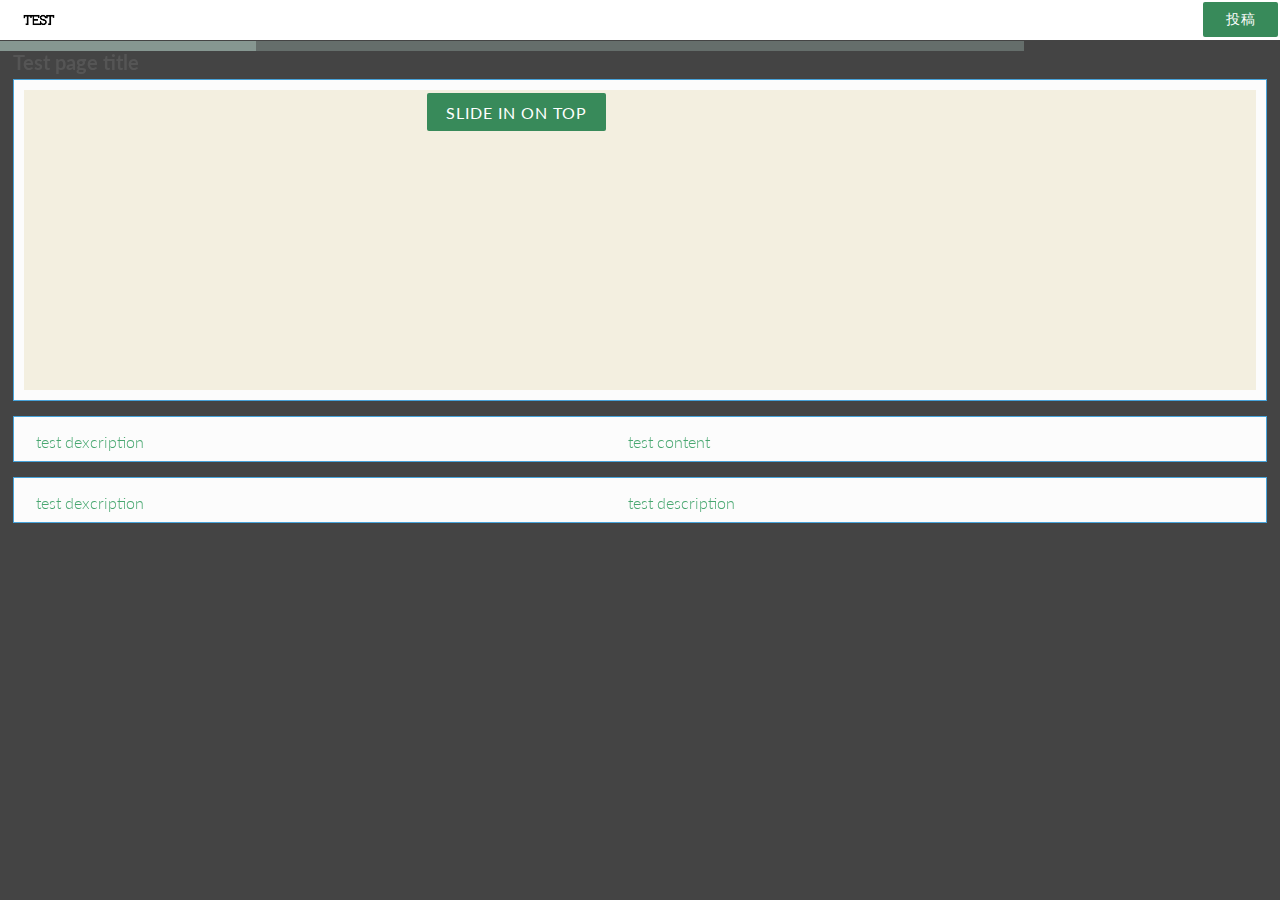
==== ipad/index.html @ 916bc571 "commit ver 4 ipad height tuning" ====
<!DOCTYPE html>
<html lang="en">
  <head>
    <meta charset="utf-8">
    <title>test</title>
    <meta name="viewport" content="width=device-width, initial-scale=1.0, minimal-ui">

    <!-- Owl Carousel Assets -->
    <link href="mainfunction/owl.carousel.css" rel="stylesheet">
    <link href="mainfunction/owl.theme.css" rel="stylesheet">
    <link href="assets/css/common.css" rel="stylesheet">
    <link rel="stylesheet" type="text/css" href="assets/css/modalBox/component.css"/>
    <link rel="stylesheet" type="text/css" href="assets/css/navigation/normalize.css" />
    <link rel="stylesheet" type="text/css" href="assets/css/navigation/demo.css" />
    <link rel="stylesheet" type="text/css" href="assets/css/navigation/icons.css" />
    <link rel="stylesheet" type="text/css" href="assets/css/navigation/component.css" />

  
  </head>
  <body>

    <div class="titleBar">
      <div id="top-nav" class="navbar navbar-fixed-top">
        <div class="navbar-inner">
          <div class="container">
            <img src="assets/img/test.jpg" width="38px" height="38px" style="position:fixed; left:20px; top:1px;">
            <button class="md-trigger" data-modal="modal-12" id="comment_submit">投稿</button>
          </div>
        </div>
      </div>
    </div>

      <div id="demo">
         
        <div class="container st-container" id="st-container">
          <!-- slide navigation -->
          <nav class="st-menu st-effect-1" id="menu-1">
            <ul>
              <li><a class="icon" href="#" style="margin-top:40px;">Data Management</a></li>
              <li><a class="icon" href="#">Location</a></li>
              <li><a class="icon" href="#">Study</a></li>
            </ul>
          </nav>
          <!-- /slide navigation --> 

          <div id="owl-demo" class="mainfunction">

            <!-- Carousel page 1 -->
            <div class="item">
              <div class="content">

                <!-- Carousel page title -->
                <div class="page_title">
                  Test page title
                </div>

                <!-- Content box 1 -->
                <div class="content_box">
                  <!-- content push wrapper -->
                  <div class="st-pusher">

                    <div class="st-content"><!-- this is the wrapper for the content -->
                      <div class="st-content-inner"><!-- extra div for emulating position:fixed of the menu -->
                        <!-- Top Navigation -->
                        <div class="main clearfix">
                          <div id="st-trigger-effects" class="column">
                            <button data-effect="st-effect-1">Slide in on top</button>
                          </div>
                        </div><!-- /main -->
                      </div><!-- /st-content-inner -->
                    </div><!-- /st-content -->
                  </div><!-- /st-pusher -->
                </div>
                <!-- /Content box 1 -->

                <!-- Content box 2 -->
                <div class="content_box">
                  <div class="col2">
                    test dexcription
                  </div>
                  <div class="col2">
                    test content
                  </div>
                  <div class="cssclear"></div>
                </div>
                <!-- /Content box 2 -->


                <!-- Content box 3 -->
                <div class="content_box">
                  <div class="col2">
                    test dexcription
                  </div>
                  <div class="col2">
                    test description
                  </div>
                  <div class="cssclear"></div>
                </div>
                <!-- /Content box 3 -->
                
                <span class="insert_content_box"></span>
              </div>
            </div>
            <!-- /Carousel page 1 -->


            <!-- Carousel page 2 -->
            <div class="item">
              <div class="content">

                <!-- Carousel page title -->
                <div class="page_title">
                  Test page title
                </div>

                <!-- Content box 1 -->
                <div class="content_box">
                  <!-- content push wrapper -->
                  <div class="st-pusher">
                    <div class="st-content"><!-- this is the wrapper for the content -->
                      <div class="st-content-inner"><!-- extra div for emulating position:fixed of the menu -->
                        <!-- Top Navigation -->
                        <div class="main clearfix">
                          <div id="st-trigger-effects" class="column">
                            <button data-effect="st-effect-1">Slide in on top</button>
                          </div>
                        </div><!-- /main -->
                      </div><!-- /st-content-inner -->
                    </div><!-- /st-content -->
                  </div><!-- /st-pusher -->
                </div>
                <!-- /Content box 1 -->

                <!-- Content box 2 -->
                <div class="content_box">
                  <div class="col2">
                    test dexcription
                  </div>
                  <div class="col2">
                    test description
                  </div>
                  <div class="cssclear"></div>
                </div>
                <!-- /Content box 2 -->


                <!-- Content box 3 -->
                <div class="content_box">
                  <div class="col2">
                    test dexcription
                  </div>
                  <div class="col2">
                    test description
                  </div>
                  <div class="cssclear"></div>
                </div>
                <!-- /Content box 3 -->


              </div>
            </div>
            <!-- /Carousel page 2 -->


            <!-- Carousel page 3 -->
            <div class="item">
              <div class="content">

                <!-- Carousel page title -->
                <div class="page_title">
                  Test page title
                </div>

                <!-- Content box 1 -->
                <div class="content_box">
                  <div class="col2">
                    test dexcription
                  </div>
                  <div class="col2">
                    test description
                  </div>
                  <div class="cssclear"></div>
                </div>
                <!-- /Content box 1 -->

                <!-- Content box 2 -->
                <div class="content_box">
                  <div class="col2">
                    test dexcription
                  </div>
                  <div class="col2">
                    test description
                  </div>
                  <div class="cssclear"></div>
                </div>
                <!-- /Content box 2 -->


                <!-- Content box 3 -->
                <div class="content_box">
                  <div class="col2">
                    test dexcription
                  </div>
                  <div class="col2">
                    test description
                  </div>
                  <div class="cssclear"></div>
                </div>
                <!-- /Content box 3 -->


              </div>
            </div>
            <!-- /Carousel page 3 -->


            <!-- Carousel page 4 -->
            <div class="item">
              <div class="content">

                <!-- Carousel page title -->
                <div class="page_title">
                  Test page title
                </div>

                <!-- Content box 1 -->
                <div class="content_box">
                  <div class="col2">
                    test dexcription
                  </div>
                  <div class="col2">
                    test description
                  </div>
                  <div class="cssclear"></div>
                </div>
                <!-- /Content box 1 -->

                <!-- Content box 2 -->
                <div class="content_box">
                  <div class="col2">
                    test dexcription
                  </div>
                  <div class="col2">
                    test description
                  </div>
                  <div class="cssclear"></div>
                </div>
                <!-- /Content box 2 -->


                <!-- Content box 3 -->
                <div class="content_box">
                  <div class="col2">
                    test dexcription
                  </div>
                  <div class="col2">
                    test description
                  </div>
                  <div class="cssclear"></div>
                </div>
                <!-- /Content box 3 -->


              </div>
            </div>
            <!-- /Carousel page 4 -->

          </div>
        </div>
    </div>

    <div class="md-modal md-effect-12" id="modal-12">
      <div class="md-content">
        <h3>modal box title</h3>
        <div>
          <h2>Title</h2>
          <input type="text" id="submit_title" name="title" placeholder="タイトルを入れてください"><br>
          <h2>Situation</h2>
          <textarea id="submit_comment_text" rows="4" cols="40" placeholder="投稿内容"></textarea><br>
          <div class="col2 div-comment-btn">
            <input type="button" class="comment-btn md-close1" value="Submit !">
          </div>
          <div class="col2">
            <input type="button" class="md-close2" value="Close !">
          </div>
          <div class="cssclear"></div>
        </div>
      </div>
    </div>
    <div class="md-overlay"></div>

    <div id="st-container" class="st-container st-container-menu">
      <nav class="st-menu st-effect-1" id="menu-1">
        <h2 class="icon icon-lab">Sidebar</h2>
        <ul>
          <li><a class="icon icon-data" href="#">Data Management</a></li>
          <li><a class="icon icon-location" href="#">Location</a></li>
          <li><a class="icon icon-study" href="#">Study</a></li>
          <li><a class="icon icon-photo" href="#">Collections</a></li>
          <li><a class="icon icon-wallet" href="#">Credits</a></li>
        </ul>
      </nav>
    </div>

    <script type="text/javascript" src="http://ajax.googleapis.com/ajax/libs/jquery/1.11.0/jquery.min.js"></script>
    <script src="mainfunction/owl.carousel.js"></script>


    <!-- Demo -->

    <style>
    #owl-demo .item img{
        display: block;
        width: 100%;
        height: auto;
    }
    </style>


    <script>
    $(document).ready(function() {
      $("#owl-demo").owlCarousel({

      navigation : false,
      slideSpeed : 300,
      paginationSpeed : 400,
      singleItem : true

      });
    });
    </script>

    <script src="assets/js/bootstrap-collapse.js"></script>
    <script src="assets/js/bootstrap-transition.js"></script>
    <script src="assets/js/bootstrap-tab.js"></script>
    <script src="assets/js/application.js"></script>
    <script src="assets/js/modalBox/modernizr.custom.js"></script>
    <script src="assets/js/modalBox/classie.js"></script>
    <script src="assets/js/modalBox/modalEffects.js"></script>
    <script src="assets/js/navigation/modernizr.custom.js"></script>
    <script src="assets/js/navigation/classie.js"></script>
    <script src="assets/js/navigation/sidebarEffects.js"></script>

    <script type="text/javascript">
      (function($){ //無名関数を即時実行（即時関数
        $(document).ready(function(){
               
        });
      })(jQuery);
    </script>

    <script type="text/javascript">
      $('#comment_submit').on('click', function(){
        //var title = $('#submit_title').val();
        //var comment_text = $('#submit_comment_text').val();
        //submit(title,article);

        //var content_box='<div class="content_box"><div class="col2">'+title+'</div><div class="col2">'+comment_text+'</div><div class="cssclear"></div></div>';
        //$('.insert_content_box:first').prepend(content_box);
      });
    </script>


    <script type="text/javascript">
      document.addEventListener('touchmove', function(e) {
        if (window.innerHeight >= document.body.scrollHeight) {
          e.preventDefault();
        }
      }, false);
    </script>

    <script type="text/javascript">
      $(".test-button").click(function(){
        var local_comment = "";
        var local_id = 0;
        var local_title = "";
        var local_article = "";
        var local_icon = "";
        var question = "";

        for (var i = 0; i < comments.length; i++) {
          local_comment = comments[i].comment;
          local_niku = comments[i].niku;
          local_kusa = comments[i].kusa;
          local_id = comments[i].id - 1;
          local_title = posts[local_id].title;
          local_article = posts[local_id].article;
          local_icon = posts[local_id].icon;

          var question = "";

          question = '';
            $('.insert_comment_ranking:first').prepend(question);
        };
        
      });
    </script>

  </body>
</html>
---- ipad/assets/css/common.css ----
.col_4LL {
    padding-left:4.0%;
    padding-right:4.0%;
    padding-top:0.5%;
    padding-bottom:0.5%;
    width:17%;
    float:left;
    word-wrap:break-all;
}
.col_4LR {
    padding-left:4.0%;
    padding-right:4.0%;
    padding-top:0.5%;
    padding-bottom:0.5%;
    width:17%;
    float:left;
    word-wrap:break-all;
}
.col_4RL {
    padding-left:4.0%;
    padding-right:4.0%;
    padding-top:0.5%;
    padding-bottom:0.5%;
    width:17%;
    float:left;
    word-wrap:break-all;
}
.col_4RR {
    padding-left:4.0%;
    padding-right:4.0%;
    padding-top:0.5%;
    padding-bottom:0.5%;
    width:17%;
    float:left;
    word-wrap:break-all;
}
.col_3L {
    width:30%;
    float:left;
    word-wrap:break-all;
}
.col_3R {
    width:65%;
    float:left;
    word-wrap:break-all;
    padding-left: 5%;
}
.col_3sL {
    width:65%;
    float:left;
    word-wrap:break-all;
}
.col_3lR {
    width:30%;
    float:left;
    word-wrap:break-all;
    padding-left: 5%;
}

div.titleBar{
	position: fixed;
	z-index: 101;
	top: 0px;
	left: 0px;
	width: 100%;
	height: 40px;
	background-color: #fff;
}

div.content{
	width: 98%;
	margin-right: auto;
	margin-left: auto;
}

div.content_box{
	padding: 10px;
	border: 1px solid #47a3da;
	margin-bottom: 15px;
	background: #fcfcfc;
}
div.col2{
	width: 48%;
	padding-top: 5px;
	padding-left: 1%;
	padding-right: 1%;
	float:left;
    word-wrap:break-all;
}

.page_title{
	font-weight: bold;
	font-size: 20px;
	color: #555;
	margin-bottom: 5px;
}



.arrow_box {
	position: relative;
	background: #fff;
	border: 3px solid #47a3da;
	padding: 2px 6px;
	border-radius: 5px;
	width: 40px;
	max-width: 40px;
	min-width: 40px;
	margin-left: 3px;
}
.arrow_box:after, .arrow_box:before {
	right: 100%;
	top: 50%;
	border: solid transparent;
	content: " ";
	height: 0;
	width: 40px;
	position: absolute;
	pointer-events: none;
}

.arrow_box:after {
	border-color: rgba(255, 255, 255, 0);
	border-right-color: #fff;
	border-width: 3px;
	margin-top: -3px;
}
.arrow_box:before {
	border-color: rgba(71, 163, 218, 0);
	border-right-color: #47a3da;
	border-width: 7px;
	margin-top: -7px;
}

/*
.owl-item{
	height: 430px;
	overflow:auto;
	-webkit-overflow-scrolling:touch;
}
*/

/* modal */
.md-trigger{
	float: right;
	width: 75px;
	height: 35px;
	margin-right: 2px;
	margin-top: 2px;
	font-size: 14px;
}
.md-content{
	text-align: center;
}

/* navigation */
.st-container-menu{
	display: none;
}

.mainfunction{
	padding-top: 50px;
}
/*css clear*/
div.cssclear{
    clear: both;
}
---- ipad/assets/css/modalBox/component.css ----
/* General styles for the modal */

/* 
Styles for the html/body for special modal where we want 3d effects
Note that we need a container wrapping all content on the page for the 
perspective effects (not including the modals and the overlay).
*/
.md-perspective,
.md-perspective body {
	height: 100%;
	overflow: hidden;
}

.md-perspective body  {
	-webkit-perspective: 600px;
	-moz-perspective: 600px;
	perspective: 600px;
}

.md-modal {
	position: fixed;
	top: 50%;
	left: 50%;
	width: 100%;
	height: auto;
	z-index: 2000;
	visibility: hidden;
	-webkit-backface-visibility: hidden;
	-moz-backface-visibility: hidden;
	backface-visibility: hidden;
	-webkit-transform: translateX(-50%) translateY(-50%);
	-moz-transform: translateX(-50%) translateY(-50%);
	-ms-transform: translateX(-50%) translateY(-50%);
	transform: translateX(-50%) translateY(-50%);
}

.md-show {
	visibility: visible;
}

.md-overlay {
	position: fixed;
	width: 100%;
	height: 100%;
	visibility: hidden;
	top: 0;
	left: 0;
	z-index: 1000;
	opacity: 0;
	background: #fff;
	-webkit-transition: all 0.3s;
	-moz-transition: all 0.3s;
	transition: all 0.3s;
}

.md-show ~ .md-overlay {
	opacity: 1;
	visibility: visible;
}

/* Content styles */
.md-content {
	color: #fff;
	background: #fff;
	position: relative;
	border-radius: 3px;
	margin: 0 auto;
}

.md-content h3 {
	margin: 0;
	padding: 0.4em;
	text-align: center;
	font-size: 1.5em;
	font-weight: 300;
	opacity: 0.8;
	background: #fff;
	border-radius: 3px 3px 0 0;
}

.md-content > div {
	padding: 5px 20px 10px;
	margin-top: -5px;
	height: 100%;
	width: 100%;
}

.md-content > div p {
	margin: 0;
	padding: 10px 0;
}

.md-content > div ul {
	margin: 0;
	padding: 0 0 30px 20px;
}

.md-content > div ul li {
	padding: 5px 0;
}

.md-content button {
	display: block;
	margin: 0 auto;
	font-size: 0.8em;
}

/* Individual modal styles with animations/transitions */

/* Effect 1: Fade in and scale up */
.md-effect-1 .md-content {
	-webkit-transform: scale(0.7);
	-moz-transform: scale(0.7);
	-ms-transform: scale(0.7);
	transform: scale(0.7);
	opacity: 0;
	-webkit-transition: all 0.3s;
	-moz-transition: all 0.3s;
	transition: all 0.3s;
}

.md-show.md-effect-1 .md-content {
	-webkit-transform: scale(1);
	-moz-transform: scale(1);
	-ms-transform: scale(1);
	transform: scale(1);
	opacity: 1;
}

/* Effect 2: Slide from the right */
.md-effect-2 .md-content {
	-webkit-transform: translateX(20%);
	-moz-transform: translateX(20%);
	-ms-transform: translateX(20%);
	transform: translateX(20%);
	opacity: 0;
	-webkit-transition: all 0.3s cubic-bezier(0.25, 0.5, 0.5, 0.9);
	-moz-transition: all 0.3s cubic-bezier(0.25, 0.5, 0.5, 0.9);
	transition: all 0.3s cubic-bezier(0.25, 0.5, 0.5, 0.9);
}

.md-show.md-effect-2 .md-content {
	-webkit-transform: translateX(0);
	-moz-transform: translateX(0);
	-ms-transform: translateX(0);
	transform: translateX(0);
	opacity: 1;
}

/* Effect 3: Slide from the bottom */
.md-effect-3 .md-content {
	-webkit-transform: translateY(20%);
	-moz-transform: translateY(20%);
	-ms-transform: translateY(20%);
	transform: translateY(20%);
	opacity: 0;
	-webkit-transition: all 0.3s;
	-moz-transition: all 0.3s;
	transition: all 0.3s;
}

.md-show.md-effect-3 .md-content {
	-webkit-transform: translateY(0);
	-moz-transform: translateY(0);
	-ms-transform: translateY(0);
	transform: translateY(0);
	opacity: 1;
}

/* Effect 4: Newspaper */
.md-effect-4 .md-content {
	-webkit-transform: scale(0) rotate(720deg);
	-moz-transform: scale(0) rotate(720deg);
	-ms-transform: scale(0) rotate(720deg);
	transform: scale(0) rotate(720deg);
	opacity: 0;
}

.md-show.md-effect-4 ~ .md-overlay,
.md-effect-4 .md-content {
	-webkit-transition: all 0.5s;
	-moz-transition: all 0.5s;
	transition: all 0.5s;
}

.md-show.md-effect-4 .md-content {
	-webkit-transform: scale(1) rotate(0deg);
	-moz-transform: scale(1) rotate(0deg);
	-ms-transform: scale(1) rotate(0deg);
	transform: scale(1) rotate(0deg);
	opacity: 1;
}

/* Effect 5: fall */
.md-effect-5.md-modal {
	-webkit-perspective: 1300px;
	-moz-perspective: 1300px;
	perspective: 1300px;
}

.md-effect-5 .md-content {
	-webkit-transform-style: preserve-3d;
	-moz-transform-style: preserve-3d;
	transform-style: preserve-3d;
	-webkit-transform: translateZ(600px) rotateX(20deg); 
	-moz-transform: translateZ(600px) rotateX(20deg); 
	-ms-transform: translateZ(600px) rotateX(20deg); 
	transform: translateZ(600px) rotateX(20deg); 
	opacity: 0;
}

.md-show.md-effect-5 .md-content {
	-webkit-transition: all 0.3s ease-in;
	-moz-transition: all 0.3s ease-in;
	transition: all 0.3s ease-in;
	-webkit-transform: translateZ(0px) rotateX(0deg);
	-moz-transform: translateZ(0px) rotateX(0deg);
	-ms-transform: translateZ(0px) rotateX(0deg);
	transform: translateZ(0px) rotateX(0deg); 
	opacity: 1;
}

/* Effect 6: side fall */
.md-effect-6.md-modal {
	-webkit-perspective: 1300px;
	-moz-perspective: 1300px;
	perspective: 1300px;
}

.md-effect-6 .md-content {
	-webkit-transform-style: preserve-3d;
	-moz-transform-style: preserve-3d;
	transform-style: preserve-3d;
	-webkit-transform: translate(30%) translateZ(600px) rotate(10deg); 
	-moz-transform: translate(30%) translateZ(600px) rotate(10deg);
	-ms-transform: translate(30%) translateZ(600px) rotate(10deg);
	transform: translate(30%) translateZ(600px) rotate(10deg); 
	opacity: 0;
}

.md-show.md-effect-6 .md-content {
	-webkit-transition: all 0.3s ease-in;
	-moz-transition: all 0.3s ease-in;
	transition: all 0.3s ease-in;
	-webkit-transform: translate(0%) translateZ(0) rotate(0deg);
	-moz-transform: translate(0%) translateZ(0) rotate(0deg);
	-ms-transform: translate(0%) translateZ(0) rotate(0deg);
	transform: translate(0%) translateZ(0) rotate(0deg);
	opacity: 1;
}

/* Effect 7:  slide and stick to top */
.md-effect-7{
	top: 0;
	-webkit-transform: translateX(-50%);
	-moz-transform: translateX(-50%);
	-ms-transform: translateX(-50%);
	transform: translateX(-50%);
}

.md-effect-7 .md-content {
	-webkit-transform: translateY(-200%);
	-moz-transform: translateY(-200%);
	-ms-transform: translateY(-200%);
	transform: translateY(-200%);
	-webkit-transition: all .3s;
	-moz-transition: all .3s;
	transition: all .3s;
	opacity: 0;
}

.md-show.md-effect-7 .md-content {
	-webkit-transform: translateY(0%);
	-moz-transform: translateY(0%);
	-ms-transform: translateY(0%);
	transform: translateY(0%);
	border-radius: 0 0 3px 3px;
	opacity: 1;
}

/* Effect 8: 3D flip horizontal */
.md-effect-8.md-modal {
	-webkit-perspective: 1300px;
	-moz-perspective: 1300px;
	perspective: 1300px;
}

.md-effect-8 .md-content {
	-webkit-transform-style: preserve-3d;
	-moz-transform-style: preserve-3d;
	transform-style: preserve-3d;
	-webkit-transform: rotateY(-70deg);
	-moz-transform: rotateY(-70deg);
	-ms-transform: rotateY(-70deg);
	transform: rotateY(-70deg);
	-webkit-transition: all 0.3s;
	-moz-transition: all 0.3s;
	transition: all 0.3s;
	opacity: 0;
}

.md-show.md-effect-8 .md-content {
	-webkit-transform: rotateY(0deg);
	-moz-transform: rotateY(0deg);
	-ms-transform: rotateY(0deg);
	transform: rotateY(0deg);
	opacity: 1;
}

/* Effect 9: 3D flip vertical */
.md-effect-9.md-modal {
	-webkit-perspective: 1300px;
	-moz-perspective: 1300px;
	perspective: 1300px;
}

.md-effect-9 .md-content {
	-webkit-transform-style: preserve-3d;
	-moz-transform-style: preserve-3d;
	transform-style: preserve-3d;
	-webkit-transform: rotateX(-70deg);
	-moz-transform: rotateX(-70deg);
	-ms-transform: rotateX(-70deg);
	transform: rotateX(-70deg);
	-webkit-transition: all 0.3s;
	-moz-transition: all 0.3s;
	transition: all 0.3s;
	opacity: 0;
}

.md-show.md-effect-9 .md-content {
	-webkit-transform: rotateX(0deg);
	-moz-transform: rotateX(0deg);
	-ms-transform: rotateX(0deg);
	transform: rotateX(0deg);
	opacity: 1;
}

/* Effect 10: 3D sign */
.md-effect-10.md-modal {
	-webkit-perspective: 1300px;
	-moz-perspective: 1300px;
	perspective: 1300px;
}

.md-effect-10 .md-content {
	-webkit-transform-style: preserve-3d;
	-moz-transform-style: preserve-3d;
	transform-style: preserve-3d;
	-webkit-transform: rotateX(-60deg);
	-moz-transform: rotateX(-60deg);
	-ms-transform: rotateX(-60deg);
	transform: rotateX(-60deg);
	-webkit-transform-origin: 50% 0;
	-moz-transform-origin: 50% 0;
	transform-origin: 50% 0;
	opacity: 0;
	-webkit-transition: all 0.3s;
	-moz-transition: all 0.3s;
	transition: all 0.3s;
}

.md-show.md-effect-10 .md-content {
	-webkit-transform: rotateX(0deg);
	-moz-transform: rotateX(0deg);
	-ms-transform: rotateX(0deg);
	transform: rotateX(0deg);
	opacity: 1;
}

/* Effect 11: Super scaled */
.md-effect-11 .md-content {
	-webkit-transform: scale(2);
	-moz-transform: scale(2);
	-ms-transform: scale(2);
	transform: scale(2);
	opacity: 0;
	-webkit-transition: all 0.3s;
	-moz-transition: all 0.3s;
	transition: all 0.3s;
}

.md-show.md-effect-11 .md-content {
	-webkit-transform: scale(1);
	-moz-transform: scale(1);
	-ms-transform: scale(1);
	transform: scale(1);
	opacity: 1;
}

/* Effect 12:  Just me */
.md-effect-12 .md-content {
	-webkit-transform: scale(0.8);
	-moz-transform: scale(0.8);
	-ms-transform: scale(0.8);
	transform: scale(0.8);
	opacity: 0;
	-webkit-transition: all 0.3s;
	-moz-transition: all 0.3s;
	transition: all 0.3s;
}

.md-show.md-effect-12 ~ .md-overlay {
	background: #fff;
} 

.md-effect-12 .md-content h3,
.md-effect-12 .md-content {
	background: transparent;
}

.md-show.md-effect-12 .md-content {
	-webkit-transform: scale(1);
	-moz-transform: scale(1);
	-ms-transform: scale(1);
	transform: scale(1);
	opacity: 1;
}

/* Effect 13: 3D slit */
.md-effect-13.md-modal {
	-webkit-perspective: 1300px;
	-moz-perspective: 1300px;
	perspective: 1300px;
}

.md-effect-13 .md-content {
	-webkit-transform-style: preserve-3d;
	-moz-transform-style: preserve-3d;
	transform-style: preserve-3d;
	-webkit-transform: translateZ(-3000px) rotateY(90deg);
	-moz-transform: translateZ(-3000px) rotateY(90deg);
	-ms-transform: translateZ(-3000px) rotateY(90deg);
	transform: translateZ(-3000px) rotateY(90deg);
	opacity: 0;
}

.md-show.md-effect-13 .md-content {
	-webkit-animation: slit .7s forwards ease-out;
	-moz-animation: slit .7s forwards ease-out;
	animation: slit .7s forwards ease-out;
}

@-webkit-keyframes slit {
	50% { -webkit-transform: translateZ(-250px) rotateY(89deg); opacity: .5; -webkit-animation-timing-function: ease-out;}
	100% { -webkit-transform: translateZ(0) rotateY(0deg); opacity: 1; }
}

@-moz-keyframes slit {
	50% { -moz-transform: translateZ(-250px) rotateY(89deg); opacity: .5; -moz-animation-timing-function: ease-out;}
	100% { -moz-transform: translateZ(0) rotateY(0deg); opacity: 1; }
}

@keyframes slit {
	50% { transform: translateZ(-250px) rotateY(89deg); opacity: 1; animation-timing-function: ease-in;}
	100% { transform: translateZ(0) rotateY(0deg); opacity: 1; }
}

/* Effect 14:  3D Rotate from bottom */
.md-effect-14.md-modal {
	-webkit-perspective: 1300px;
	-moz-perspective: 1300px;
	perspective: 1300px;
}

.md-effect-14 .md-content {
	-webkit-transform-style: preserve-3d;
	-moz-transform-style: preserve-3d;
	transform-style: preserve-3d;
	-webkit-transform: translateY(100%) rotateX(90deg);
	-moz-transform: translateY(100%) rotateX(90deg);
	-ms-transform: translateY(100%) rotateX(90deg);
	transform: translateY(100%) rotateX(90deg);
	-webkit-transform-origin: 0 100%;
	-moz-transform-origin: 0 100%;
	transform-origin: 0 100%;
	opacity: 0;
	-webkit-transition: all 0.3s ease-out;
	-moz-transition: all 0.3s ease-out;
	transition: all 0.3s ease-out;
}

.md-show.md-effect-14 .md-content {
	-webkit-transform: translateY(0%) rotateX(0deg);
	-moz-transform: translateY(0%) rotateX(0deg);
	-ms-transform: translateY(0%) rotateX(0deg);
	transform: translateY(0%) rotateX(0deg);
	opacity: 1;
}

/* Effect 15:  3D Rotate in from left */
.md-effect-15.md-modal {
	-webkit-perspective: 1300px;
	-moz-perspective: 1300px;
	perspective: 1300px;
}

.md-effect-15 .md-content {
	-webkit-transform-style: preserve-3d;
	-moz-transform-style: preserve-3d;
	transform-style: preserve-3d;
	-webkit-transform: translateZ(100px) translateX(-30%) rotateY(90deg);
	-moz-transform: translateZ(100px) translateX(-30%) rotateY(90deg);
	-ms-transform: translateZ(100px) translateX(-30%) rotateY(90deg);
	transform: translateZ(100px) translateX(-30%) rotateY(90deg);
	-webkit-transform-origin: 0 100%;
	-moz-transform-origin: 0 100%;
	transform-origin: 0 100%;
	opacity: 0;
	-webkit-transition: all 0.3s;
	-moz-transition: all 0.3s;
	transition: all 0.3s;
}

.md-show.md-effect-15 .md-content {
	-webkit-transform: translateZ(0px) translateX(0%) rotateY(0deg);
	-moz-transform: translateZ(0px) translateX(0%) rotateY(0deg);
	-ms-transform: translateZ(0px) translateX(0%) rotateY(0deg);
	transform: translateZ(0px) translateX(0%) rotateY(0deg);
	opacity: 1;
}

/* Effect 16:  Blur */
.md-show.md-effect-16 ~ .md-overlay {
	background: #fff;
}

.md-show.md-effect-16 ~ .container {
	-webkit-filter: blur(3px);
	-moz-filter: blur(3px);
	filter: blur(3px);
}

.md-effect-16 .md-content {
	-webkit-transform: translateY(-5%);
	-moz-transform: translateY(-5%);
	-ms-transform: translateY(-5%);
	transform: translateY(-5%);
	opacity: 0;
}

.md-show.md-effect-16 ~ .container,
.md-effect-16 .md-content {
	-webkit-transition: all 0.3s;
	-moz-transition: all 0.3s;
	transition: all 0.3s;
}

.md-show.md-effect-16 .md-content {
	-webkit-transform: translateY(0);
	-moz-transform: translateY(0);
	-ms-transform: translateY(0);
	transform: translateY(0);
	opacity: 1;
}

/* Effect 17:  Slide in from bottom with perspective on container */
.md-show.md-effect-17 ~ .container {
	height: 100%;
	overflow: hidden;
	-webkit-transition: -webkit-transform 0.3s;
	-moz-transition: -moz-transform 0.3s;
	transition: transform 0.3s;
}	

.md-show.md-effect-17 ~ .container,
.md-show.md-effect-17 ~ .md-overlay  {
	-webkit-transform: rotateX(-2deg);
	-moz-transform: rotateX(-2deg);
	-ms-transform: rotateX(-2deg);
	transform: rotateX(-2deg);
	-webkit-transform-origin: 50% 0%;
	-moz-transform-origin: 50% 0%;
	transform-origin: 50% 0%;
	-webkit-transform-style: preserve-3d;
	-moz-transform-style: preserve-3d;
	transform-style: preserve-3d;
}

.md-effect-17 .md-content {
	opacity: 0;
	-webkit-transform: translateY(200%);
	-moz-transform: translateY(200%);
	-ms-transform: translateY(200%);
	transform: translateY(200%);
}

.md-show.md-effect-17 .md-content {
	-webkit-transform: translateY(0);
	-moz-transform: translateY(0);
	-ms-transform: translateY(0);
	transform: translateY(0);
	opacity: 1;
	-webkit-transition: all 0.3s 0.2s;
	-moz-transition: all 0.3s 0.2s;
	transition: all 0.3s 0.2s;
}

/* Effect 18:  Slide from right with perspective on container */
.md-show.md-effect-18 ~ .container {
	height: 100%;
	overflow: hidden;
}

.md-show.md-effect-18 ~ .md-overlay {
	background: #fff;
	-webkit-transition: all 0.5s;
	-moz-transition: all 0.5s;
	transition: all 0.5s;
}

.md-show.md-effect-18 ~ .container,
.md-show.md-effect-18 ~ .md-overlay {
	-webkit-transform-style: preserve-3d;
	-webkit-transform-origin: 0% 50%;
	-webkit-animation: rotateRightSideFirst 0.5s forwards ease-in;
	-moz-transform-style: preserve-3d;
	-moz-transform-origin: 0% 50%;
	-moz-animation: rotateRightSideFirst 0.5s forwards ease-in;
	transform-style: preserve-3d;
	transform-origin: 0% 50%;
	animation: rotateRightSideFirst 0.5s forwards ease-in;
}

@-webkit-keyframes rotateRightSideFirst {
	50% { -webkit-transform: translateZ(-50px) rotateY(5deg); -webkit-animation-timing-function: ease-out; }
	100% { -webkit-transform: translateZ(-200px); }
}

@-moz-keyframes rotateRightSideFirst {
	50% { -moz-transform: translateZ(-50px) rotateY(5deg); -moz-animation-timing-function: ease-out; }
	100% { -moz-transform: translateZ(-200px); }
}

@keyframes rotateRightSideFirst {
	50% { transform: translateZ(-50px) rotateY(5deg); animation-timing-function: ease-out; }
	100% { transform: translateZ(-200px); }
}

.md-effect-18 .md-content {
	-webkit-transform: translateX(200%);
	-moz-transform: translateX(200%);
	-ms-transform: translateX(200%);
	transform: translateX(200%);
	opacity: 0;
}

.md-show.md-effect-18 .md-content {
	-webkit-transform: translateX(0);
	-moz-transform: translateX(0);
	-ms-transform: translateX(0);
	transform: translateX(0);
	opacity: 1;
	-webkit-transition: all 0.5s 0.1s;
	-moz-transition: all 0.5s 0.1s;
	transition: all 0.5s 0.1s;
}

/* Effect 19:  Slip in from the top with perspective on container */
.md-show.md-effect-19 ~ .container {
	height: 100%;
	overflow: hidden;
}

.md-show.md-effect-19 ~ .md-overlay {
	-webkit-transition: all 0.5s;
	-moz-transition: all 0.5s;
	transition: all 0.5s;
}

.md-show.md-effect-19 ~ .container,
.md-show.md-effect-19 ~ .md-overlay {
	-webkit-transform-style: preserve-3d;
	-webkit-transform-origin: 50% 100%;
	-webkit-animation: OpenTop 0.5s forwards ease-in;
	-moz-transform-style: preserve-3d;
	-moz-transform-origin: 50% 100%;
	-moz-animation: OpenTop 0.5s forwards ease-in;
	transform-style: preserve-3d;
	transform-origin: 50% 100%;
	animation: OpenTop 0.5s forwards ease-in;
}

@-webkit-keyframes OpenTop {
	50% { 
		-webkit-transform: rotateX(10deg); 
		-webkit-animation-timing-function: ease-out; 
	}
}

@-moz-keyframes OpenTop {
	50% { 
		-moz-transform: rotateX(10deg); 
		-moz-animation-timing-function: ease-out; 
	}
}

@keyframes OpenTop {
	50% { 
		transform: rotateX(10deg); 
		animation-timing-function: ease-out; 
	}
}

.md-effect-19 .md-content {
	-webkit-transform: translateY(-200%);
	-moz-transform: translateY(-200%);
	-ms-transform: translateY(-200%);
	transform: translateY(-200%);
	opacity: 0;
}

.md-show.md-effect-19 .md-content {
	-webkit-transform: translateY(0);
	-moz-transform: translateY(0);
	-ms-transform: translateY(0);
	transform: translateY(0);
	opacity: 1;
	-webkit-transition: all 0.5s 0.1s;
	-moz-transition: all 0.5s 0.1s;
	transition: all 0.5s 0.1s;
}

@media screen and (max-width: 32em) {
	body { font-size: 75%; }
}
---- ipad/assets/css/navigation/demo.css ----
@import url(http://fonts.googleapis.com/css?family=Lato:300,400,700);
@font-face {
	font-weight: normal;
	font-style: normal;
	font-family: 'codropsicons';
	src:url('../fonts/codropsicons/codropsicons.eot');
	src:url('../fonts/codropsicons/codropsicons.eot?#iefix') format('embedded-opentype'),
		url('../fonts/codropsicons/codropsicons.woff') format('woff'),
		url('../fonts/codropsicons/codropsicons.ttf') format('truetype'),
		url('../fonts/codropsicons/codropsicons.svg#codropsicons') format('svg');
}

body {
	background: #444;
	color: #48a770;
	font-weight: 300;
	font-family: 'Lato', Calibri, Arial, sans-serif;
}

a {
	text-decoration: none;
	color: #48a770;
	outline: none;
}

a:hover, a:focus {
	color: #2c774b;
	outline: none;
}

/* Clearfix hack by Nicolas Gallagher: http://nicolasgallagher.com/micro-clearfix-hack/ */
.clearfix:before,
.clearfix:after {
	display: table;
	content: " ";
}

.clearfix:after {
	clear: both;
}

.codrops-header,
.codrops-top {
	font-family: 'Lato', Arial, sans-serif;
}

.codrops-header {
	margin: 0 auto 3em;
	padding: 3em;
	text-align: center;
}

.codrops-header h1 {
	margin: 0;
	font-weight: 300;
	font-size: 2.625em;
	line-height: 1.3;
}

.codrops-header span {
	display: block;
	padding: 0 0 0.6em 0.1em;
	font-size: 60%;
	color: #aca89a;
}

/* To Navigation Style */
.codrops-top {
	width: 100%;
	text-transform: uppercase;
	font-size: 0.69em;
	line-height: 2.2;
	font-weight: 400;
	background: rgba(255,255,255,0.3);
}

.codrops-top a {
	display: inline-block;
	padding: 0 1em;
	text-decoration: none;
	letter-spacing: 0.1em;
}

.codrops-top a:hover {
	background: rgba(255,255,255,0.4);
	color: #333;
}

.codrops-top span.right {
	float: right;
}

.codrops-top span.right a {
	display: block;
	float: left;
}

.codrops-icon:before {
	margin: 0 4px;
	text-transform: none;
	font-weight: normal;
	font-style: normal;
	font-variant: normal;
	font-family: 'codropsicons';
	line-height: 1;
	speak: none;
	-webkit-font-smoothing: antialiased;
}

.codrops-icon-drop:before {
	content: "\e001";
}

.codrops-icon-prev:before {
	content: "\e004";
}

.main {
	max-width: 69em;
	margin: 0 auto;
}

.column {
	float: left;
	width: 50%;
	padding: 0 2em;
	min-height: 300px;
	position: relative;
	text-align: right;
}

.column:nth-child(2) {
	box-shadow: -1px 0 0 rgba(0,0,0,0.1);
	text-align: left;
}

.column p {
	font-weight: 300;
	font-size: 2em;
	padding: 0 0 0.5em;
	margin: 0;
	line-height: 1.5;
}

button {
	border: none;
	padding: 0.6em 1.2em;
	background: #388a5a;
	color: #fff;
	font-family: 'Lato', Calibri, Arial, sans-serif;
	font-size: 1em;
	letter-spacing: 1px;
	text-transform: uppercase;
	cursor: pointer;
	display: inline-block;
	margin: 3px 2px;
	border-radius: 2px;
}

button:hover {
	background: #2c774b;
}

.info {
	text-align: center;
	font-size: 1.5em;
	margin-top: 3em;
	clear: both;
	padding: 3em 0;
	opacity: 0.7;
	color: #aca89a;
}

.info a {
	font-weight: 700;
	font-size: 0.9em;
}

@media screen and (max-width: 46.0625em) {
	.column {
		width: 100%;
		min-width: auto;
		min-height: auto;
		padding: 2em; 
		text-align: center;
	}

	.column p {
		font-size: 1.5em;
	}

	.column:nth-child(2) {
		text-align: center;
		box-shadow: 0 -1px 0 rgba(0,0,0,0.1);
	}
}

@media screen and (max-width: 25em) {

	.codrops-header {
		font-size: 80%;
	}

	.codrops-top {
		font-size: 120%;
	}

	.codrops-icon span {
		display: none;
	}

}
---- ipad/assets/css/navigation/icons.css ----
@font-face {
	font-family: 'linecons';
	src:url('../fonts/linecons/linecons.eot');
	src:url('../fonts/linecons/linecons.eot?#iefix') format('embedded-opentype'),
		url('../fonts/linecons/linecons.woff') format('woff'),
		url('../fonts/linecons/linecons.ttf') format('truetype'),
		url('../fonts/linecons/linecons.svg#linecons') format('svg');
	font-weight: normal;
	font-style: normal;
}

.icon:before {
	font-family: 'linecons';
	speak: none;
	font-style: normal;
	font-weight: normal;
	font-variant: normal;
	text-transform: none;
	line-height: 1;
	display: inline-block;
	vertical-align: bottom;
	margin-right: 0.8em;
	font-size: 1.2em;
	-webkit-font-smoothing: antialiased;
}
.icon-female:before {
	content: "\f182";
}
.icon-male:before {
	content: "\f183";
}
.icon-arrow-left:before {
	content: "\e032";
}
.icon-arrow-left-2:before {
	content: "\e034";
}
.icon-arrow-left-3:before {
	content: "\e036";
}
.icon-arrow-left-4:before {
	content: "\e038";
}
.icon-arrow-right:before {
	content: "\e035";
}
.icon-arrow-right-2:before {
	content: "\e037";
}
.icon-arrow-right-3:before {
	content: "\e039";
}
.icon-arrow-right-4:before {
	content: "\e033";
}

.icon-phone:before {
	content: "\e000";
}
.icon-news:before {
	content: "\e001";
}
.icon-photo:before {
	content: "\e002";
}
.icon-shop:before {
	content: "\e003";
}
.icon-wallet:before {
	content: "\e004";
}
.icon-t-shirt:before {
	content: "\e005";
}
.icon-heart:before {
	content: "\e006";
}
.icon-cloud:before {
	content: "\e007";
}
.icon-display:before {
	content: "\e008";
}
.icon-diamond:before {
	content: "\e009";
}
.icon-banknote:before {
	content: "\e00a";
}
.icon-data:before {
	content: "\e00b";
}
.icon-music:before {
	content: "\e00c";
}
.icon-location:before {
	content: "\e00d";
}
.icon-star:before {
	content: "\e00e";
}
.icon-tv:before {
	content: "\e00f";
}
.icon-eye:before {
	content: "\e010";
}
.icon-megaphone:before {
	content: "\e011";
}
.icon-study:before {
	content: "\e012";
}
.icon-bubble:before {
	content: "\e013";
}
.icon-sound:before {
	content: "\e014";
}
.icon-video:before {
	content: "\e015";
}
.icon-stack:before {
	content: "\e016";
}
.icon-lab:before {
	content: "\e017";
}
.icon-food:before {
	content: "\e018";
}
.icon-cup:before {
	content: "\e019";
}
.icon-trash:before {
	content: "\e01a";
}
.icon-user:before {
	content: "\e01b";
}
.icon-key:before {
	content: "\e01c";
}
.icon-fire:before {
	content: "\e01d";
}
.icon-clip:before {
	content: "\e01e";
}
.icon-mail:before {
	content: "\e01f";
}
.icon-search:before {
	content: "\e020";
}
.icon-settings:before {
	content: "\e021";
}
.icon-like:before {
	content: "\e022";
}
.icon-calendar:before {
	content: "\e023";
}
.icon-camera:before {
	content: "\e024";
}
.icon-tag:before {
	content: "\e025";
}
.icon-note:before {
	content: "\e026";
}
.icon-clock:before {
	content: "\e027";
}
.icon-lock:before {
	content: "\e028";
}
.icon-vynil:before {
	content: "\e029";
}
.icon-truck:before {
	content: "\e02a";
}
.icon-paperplane:before {
	content: "\e02b";
}
.icon-bulb:before {
	content: "\e02c";
}
.icon-pen:before {
	content: "\e02d";
}
.icon-params:before {
	content: "\e02e";
}
.icon-world:before {
	content: "\e02f";
}
---- ipad/assets/css/navigation/component.css ----
*,
*:after,
*::before {
	-moz-box-sizing: border-box;
	box-sizing: border-box;
}

html,
body,
.st-container,
.st-pusher,
.st-content {
	height: 100%;
}

.st-content {
	overflow-y: scroll;
	background: #f3efe0;
}

.st-content,
.st-content-inner {
	position: relative;
}

.st-container {
	position: relative;
	overflow: hidden;
}

.st-pusher {
	position: relative;
	left: 0;
	z-index: 99;
	height: 100%;
	-webkit-transition: -webkit-transform 0.5s;
	transition: transform 0.5s;
}

.st-pusher::after {
	position: absolute;
	top: 0;
	right: 0;
	width: 0;
	height: 0;
	background: rgba(0,0,0,0.2);
	content: '';
	opacity: 0;
	-webkit-transition: opacity 0.5s, width 0.1s 0.5s, height 0.1s 0.5s;
	transition: opacity 0.5s, width 0.1s 0.5s, height 0.1s 0.5s;
}

.st-menu-open .st-pusher::after {
	width: 100%;
	height: 100%;
	opacity: 1;
	-webkit-transition: opacity 0.5s;
	transition: opacity 0.5s;
}

.st-menu {
	position: absolute;
	top: 0;
	left: 0;
	z-index: 100;
	visibility: hidden;
	width: 300px;
	height: 600px;
	background: #48a770;
	-webkit-transition: all 0.5s;
	transition: all 0.5s;
}

.st-menu::after {
	position: absolute;
	top: 0;
	right: 0;
	width: 100%;
	height: 100%;
	background: rgba(0,0,0,0.2);
	content: '';
	opacity: 1;
	-webkit-transition: opacity 0.5s;
	transition: opacity 0.5s;
}

.st-menu-open .st-menu::after {
	width: 0;
	height: 0;
	opacity: 0;
	-webkit-transition: opacity 0.5s, width 0.1s 0.5s, height 0.1s 0.5s;
	transition: opacity 0.5s, width 0.1s 0.5s, height 0.1s 0.5s;
}

/* content style */

.st-menu ul {
	margin: 0;
	padding: 0;
	list-style: none;
}

.st-menu h2 {
	margin: 0;
	padding: 1em;
	color: rgba(0,0,0,0.4);
	text-shadow: 0 0 1px rgba(0,0,0,0.1);
	font-weight: 300;
	font-size: 2em;
}

.st-menu ul li a {
	display: block;
	padding: 1em 1em 1em 1.2em;
	outline: none;
	box-shadow: inset 0 -1px rgba(0,0,0,0.2);
	color: #f3efe0;
	text-transform: uppercase;
	text-shadow: 0 0 1px rgba(255,255,255,0.1);
	letter-spacing: 1px;
	font-weight: 400;
	-webkit-transition: background 0.3s, box-shadow 0.3s;
	transition: background 0.3s, box-shadow 0.3s;
}

.st-menu ul li:first-child a {
	box-shadow: inset 0 -1px rgba(0,0,0,0.2), inset 0 1px rgba(0,0,0,0.2);
}

.st-menu ul li a:hover {
	background: rgba(0,0,0,0.2);
	box-shadow: inset 0 -1px rgba(0,0,0,0);
	color: #fff;
}

/* Individual effects */

/* Effect 1: Slide in on top */
.st-effect-1.st-menu {
	visibility: visible;
	-webkit-transform: translate3d(-100%, 0, 0);
	transform: translate3d(-100%, 0, 0);
}

.st-effect-1.st-menu-open .st-effect-1.st-menu {
	visibility: visible;
	-webkit-transform: translate3d(0, 0, 0);
	transform: translate3d(0, 0, 0);
}

.st-effect-1.st-menu::after {
	display: none;
}

/* Effect 2: Reveal */
.st-effect-2.st-menu-open .st-pusher {
	-webkit-transform: translate3d(300px, 0, 0);
	transform: translate3d(300px, 0, 0);
}

.st-effect-2.st-menu {
	z-index: 1;
}

.st-effect-2.st-menu-open .st-effect-2.st-menu {
	visibility: visible;
	-webkit-transition: -webkit-transform 0.5s;
	transition: transform 0.5s;
}

.st-effect-2.st-menu::after {
	display: none;
}

/* Effect 3: Push*/
.st-effect-3.st-menu-open .st-pusher {
	-webkit-transform: translate3d(300px, 0, 0);
	transform: translate3d(300px, 0, 0);
}

.st-effect-3.st-menu {
	-webkit-transform: translate3d(-100%, 0, 0);
	transform: translate3d(-100%, 0, 0);
}

.st-effect-3.st-menu-open .st-effect-3.st-menu {
	visibility: visible;
	-webkit-transition: -webkit-transform 0.5s;
	transition: transform 0.5s;
}

.st-effect-3.st-menu::after {
	display: none;
}

/* Effect 4: Slide along */
.st-effect-4.st-menu-open .st-pusher {
	-webkit-transform: translate3d(300px, 0, 0);
	transform: translate3d(300px, 0, 0);
}

.st-effect-4.st-menu {
	z-index: 1;
	-webkit-transform: translate3d(-50%, 0, 0);
	transform: translate3d(-50%, 0, 0);
}

.st-effect-4.st-menu-open .st-effect-4.st-menu {
	visibility: visible;
	-webkit-transition: -webkit-transform 0.5s;
	transition: transform 0.5s;
	-webkit-transform: translate3d(0, 0, 0);
	transform: translate3d(0, 0, 0);
}

.st-effect-4.st-menu::after {
	display: none;
}

/* Effect 5: Reverse slide out */
.st-effect-5.st-menu-open .st-pusher {
	-webkit-transform: translate3d(300px, 0, 0);
	transform: translate3d(300px, 0, 0);
}

.st-effect-5.st-menu {
	z-index: 1;
	-webkit-transform: translate3d(50%, 0, 0);
	transform: translate3d(50%, 0, 0);
}

.st-effect-5.st-menu-open .st-effect-5.st-menu {
	visibility: visible;
	-webkit-transition: -webkit-transform 0.5s;
	transition: transform 0.5s;
	-webkit-transform: translate3d(0, 0, 0);
	transform: translate3d(0, 0, 0);
}

/* Effect 6: Rotate pusher */

.st-effect-6.st-container {
	-webkit-perspective: 1500px;
	perspective: 1500px;
}

.st-effect-6 .st-pusher {
	-webkit-transform-origin: 0% 50%;
	transform-origin: 0% 50%;
	-webkit-transform-style: preserve-3d;
	transform-style: preserve-3d;
}

.st-effect-6.st-menu-open .st-pusher {
	-webkit-transform: translate3d(300px, 0, 0) rotateY(-15deg);
	transform: translate3d(300px, 0, 0) rotateY(-15deg);
}

.st-effect-6.st-menu {
	-webkit-transform: translate3d(-100%, 0, 0);
	transform: translate3d(-100%, 0, 0);
	-webkit-transform-origin: 100% 50%;
	transform-origin: 100% 50%;
	-webkit-transform-style: preserve-3d;
	transform-style: preserve-3d;
}

.st-effect-6.st-menu-open .st-effect-6.st-menu {
	visibility: visible;
	-webkit-transition: -webkit-transform 0.5s;
	transition: transform 0.5s;
	-webkit-transform: translate3d(-100%, 0, 0) rotateY(15deg);
	transform: translate3d(-100%, 0, 0) rotateY(15deg);
}

.st-effect-6.st-menu::after {
	display: none;
}

/* Effect 7: 3D rotate in */

.st-effect-7.st-container {
	-webkit-perspective: 1500px;
	perspective: 1500px;
	-webkit-perspective-origin: 0% 50%;
	perspective-origin: 0% 50%;
}

.st-effect-7 .st-pusher {
	-webkit-transform-style: preserve-3d;
	transform-style: preserve-3d;
}

.st-effect-7.st-menu-open .st-pusher {
	-webkit-transform: translate3d(300px, 0, 0);
	transform: translate3d(300px, 0, 0);
}

.st-effect-7.st-menu {
	-webkit-transform: translate3d(-100%, 0, 0) rotateY(-90deg);
	transform: translate3d(-100%, 0, 0) rotateY(-90deg);
	-webkit-transform-origin: 100% 50%;
	transform-origin: 100% 50%;
	-webkit-transform-style: preserve-3d;
	transform-style: preserve-3d;
}

.st-effect-7.st-menu-open .st-effect-7.st-menu {
	visibility: visible;
	-webkit-transition: -webkit-transform 0.5s;
	transition: transform 0.5s;
	-webkit-transform: translate3d(-100%, 0, 0) rotateY(0deg);
	transform: translate3d(-100%, 0, 0) rotateY(0deg);
}

/* Effect 8: 3D rotate out */

.st-effect-8.st-container {
	-webkit-perspective: 1500px;
	perspective: 1500px;
	-webkit-perspective-origin: 0% 50%;
	perspective-origin: 0% 50%;
}

.st-effect-8 .st-pusher {
	-webkit-transform-style: preserve-3d;
	transform-style: preserve-3d;
}

.st-effect-8.st-menu-open .st-pusher {
	-webkit-transform: translate3d(300px, 0, 0);
	transform: translate3d(300px, 0, 0);
}

.st-effect-8.st-menu {
	-webkit-transform: translate3d(-100%, 0, 0) rotateY(90deg);
	transform: translate3d(-100%, 0, 0) rotateY(90deg);
	-webkit-transform-origin: 100% 50%;
	transform-origin: 100% 50%;
	-webkit-transform-style: preserve-3d;
	transform-style: preserve-3d;
}

.st-effect-8.st-menu-open .st-effect-8.st-menu {
	visibility: visible;
	-webkit-transition: -webkit-transform 0.5s;
	transition: transform 0.5s;
	-webkit-transform: translate3d(-100%, 0, 0) rotateY(0deg);
	transform: translate3d(-100%, 0, 0) rotateY(0deg);
}

.st-effect-8.st-menu::after {
	display: none;
}

/* Effect 9: Scale down pusher */

.st-effect-9.st-container {
	-webkit-perspective: 1500px;
	perspective: 1500px;
}

.st-effect-9 .st-pusher {
	-webkit-transform-style: preserve-3d;
	transform-style: preserve-3d;
}

.st-effect-9.st-menu-open .st-pusher {
	-webkit-transform: translate3d(0, 0, -300px);
	transform: translate3d(0, 0, -300px);
}

.st-effect-9.st-menu {
	opacity: 1;
	-webkit-transform: translate3d(-100%, 0, 0);
	transform: translate3d(-100%, 0, 0);
}

.st-effect-9.st-menu-open .st-effect-9.st-menu {
	visibility: visible;
	-webkit-transition: -webkit-transform 0.5s;
	transition: transform 0.5s;
	-webkit-transform: translate3d(0, 0, 0);
	transform: translate3d(0, 0, 0);
}

.st-effect-9.st-menu::after {
	display: none;
}

/* Effect 10: Scale up */

.st-effect-10.st-container {
	-webkit-perspective: 1500px;
	perspective: 1500px;
	-webkit-perspective-origin: 0% 50%;
	perspective-origin: 0% 50%;
}

.st-effect-10.st-menu-open .st-pusher {
	-webkit-transform: translate3d(300px, 0, 0);
	transform: translate3d(300px, 0, 0);
}

.st-effect-10.st-menu {
	z-index: 1;
	opacity: 1;
	-webkit-transform: translate3d(0, 0, -300px);
	transform: translate3d(0, 0, -300px);
}

.st-effect-10.st-menu-open .st-effect-10.st-menu {
	visibility: visible;
	-webkit-transition: -webkit-transform 0.5s;
	transition: transform 0.5s;
	-webkit-transform: translate3d(0, 0, 0);
	transform: translate3d(0, 0, 0);
}

/* Effect 11: Scale and rotate pusher */

.st-effect-11.st-container {
	-webkit-perspective: 1500px;
	perspective: 1500px;
}

.st-effect-11 .st-pusher {
	-webkit-transform-style: preserve-3d;
	transform-style: preserve-3d;
}

.st-effect-11.st-menu-open .st-pusher {
	-webkit-transform: translate3d(100px, 0, -600px) rotateY(-20deg);
	transform: translate3d(100px, 0, -600px) rotateY(-20deg);
}

.st-effect-11.st-menu {
	opacity: 1;
	-webkit-transform: translate3d(-100%, 0, 0);
	transform: translate3d(-100%, 0, 0);
}

.st-effect-11.st-menu-open .st-effect-11.st-menu {
	visibility: visible;
	-webkit-transition: -webkit-transform 0.5s;
	transition: transform 0.5s;
	-webkit-transform: translate3d(0, 0, 0);
	transform: translate3d(0, 0, 0);
}

.st-effect-11.st-menu::after {
	display: none;
}

/* Effect 12: Open door */

.st-effect-12.st-container {
	-webkit-perspective: 1500px;
	perspective: 1500px;
}

.st-effect-12 .st-pusher {
	-webkit-transform-origin: 100% 50%;
	transform-origin: 100% 50%;
	-webkit-transform-style: preserve-3d;
	transform-style: preserve-3d;
}

.st-effect-12.st-menu-open .st-pusher {
	-webkit-transform: rotateY(-10deg);
	transform: rotateY(-10deg);
}

.st-effect-12.st-menu {
	opacity: 1;
	-webkit-transform: translate3d(-100%, 0, 0);
	transform: translate3d(-100%, 0, 0);
}

.st-effect-12.st-menu-open .st-effect-12.st-menu {
	visibility: visible;
	-webkit-transition: -webkit-transform 0.5s;
	transition: transform 0.5s;
	-webkit-transform: translate3d(0, 0, 0);
	transform: translate3d(0, 0, 0);
}

.st-effect-12.st-menu::after {
	display: none;
}

/* Effect 13: Fall down */

.st-effect-13.st-container {
	-webkit-perspective: 1500px;
	perspective: 1500px;
	-webkit-perspective-origin: 0% 50%;
	perspective-origin: 0% 50%;
}

.st-effect-13.st-menu-open .st-pusher {
	-webkit-transform: translate3d(300px, 0, 0);
	transform: translate3d(300px, 0, 0);
}

.st-effect-13.st-menu {
	z-index: 1;
	opacity: 1;
	-webkit-transform: translate3d(0, -100%, 0);
	transform: translate3d(0, -100%, 0);
}

.st-effect-13.st-menu-open .st-effect-13.st-menu {
	visibility: visible;
	-webkit-transition-timing-function: ease-in-out;
	transition-timing-function: ease-in-out;
	-webkit-transition-property: -webkit-transform;
	transition-property: transform;
	-webkit-transform: translate3d(0, 0, 0);
	transform: translate3d(0, 0, 0);
	-webkit-transition-speed: 0.2s;
	transition-speed: 0.2s;
}

/* Effect 14: Delayed 3D rotate */

.st-effect-14.st-container {
	-webkit-perspective: 1500px;
	perspective: 1500px;
	-webkit-perspective-origin: 0% 50%;
	perspective-origin: 0% 50%;
}

.st-effect-14 .st-pusher {
	-webkit-transform-style: preserve-3d;
	transform-style: preserve-3d;
}

.st-effect-14.st-menu-open .st-pusher {
	-webkit-transform: translate3d(300px, 0, 0);
	transform: translate3d(300px, 0, 0);
}

.st-effect-14.st-menu {
	-webkit-transform: translate3d(-100%, 0, 0) rotateY(90deg);
	transform: translate3d(-100%, 0, 0) rotateY(90deg);
	-webkit-transform-origin: 0% 50%;
	transform-origin: 0% 50%;
	-webkit-transform-style: preserve-3d;
	transform-style: preserve-3d;
}

.st-effect-14.st-menu-open .st-effect-14.st-menu {
	visibility: visible;
	-webkit-transition-delay: 0.1s;
	transition-delay: 0.1s;
	-webkit-transition-timing-function: ease-in-out;
	transition-timing-function: ease-in-out;
	-webkit-transition-property: -webkit-transform;
	transition-property: transform;
	-webkit-transform: translate3d(-100%, 0, 0) rotateY(0deg);
	transform: translate3d(-100%, 0, 0) rotateY(0deg);
}

/* Fallback example for browsers that don't support 3D transforms (and no JS fallback) */
.no-csstransforms3d .st-pusher,
.no-js .st-pusher {
	padding-left: 300px;
}
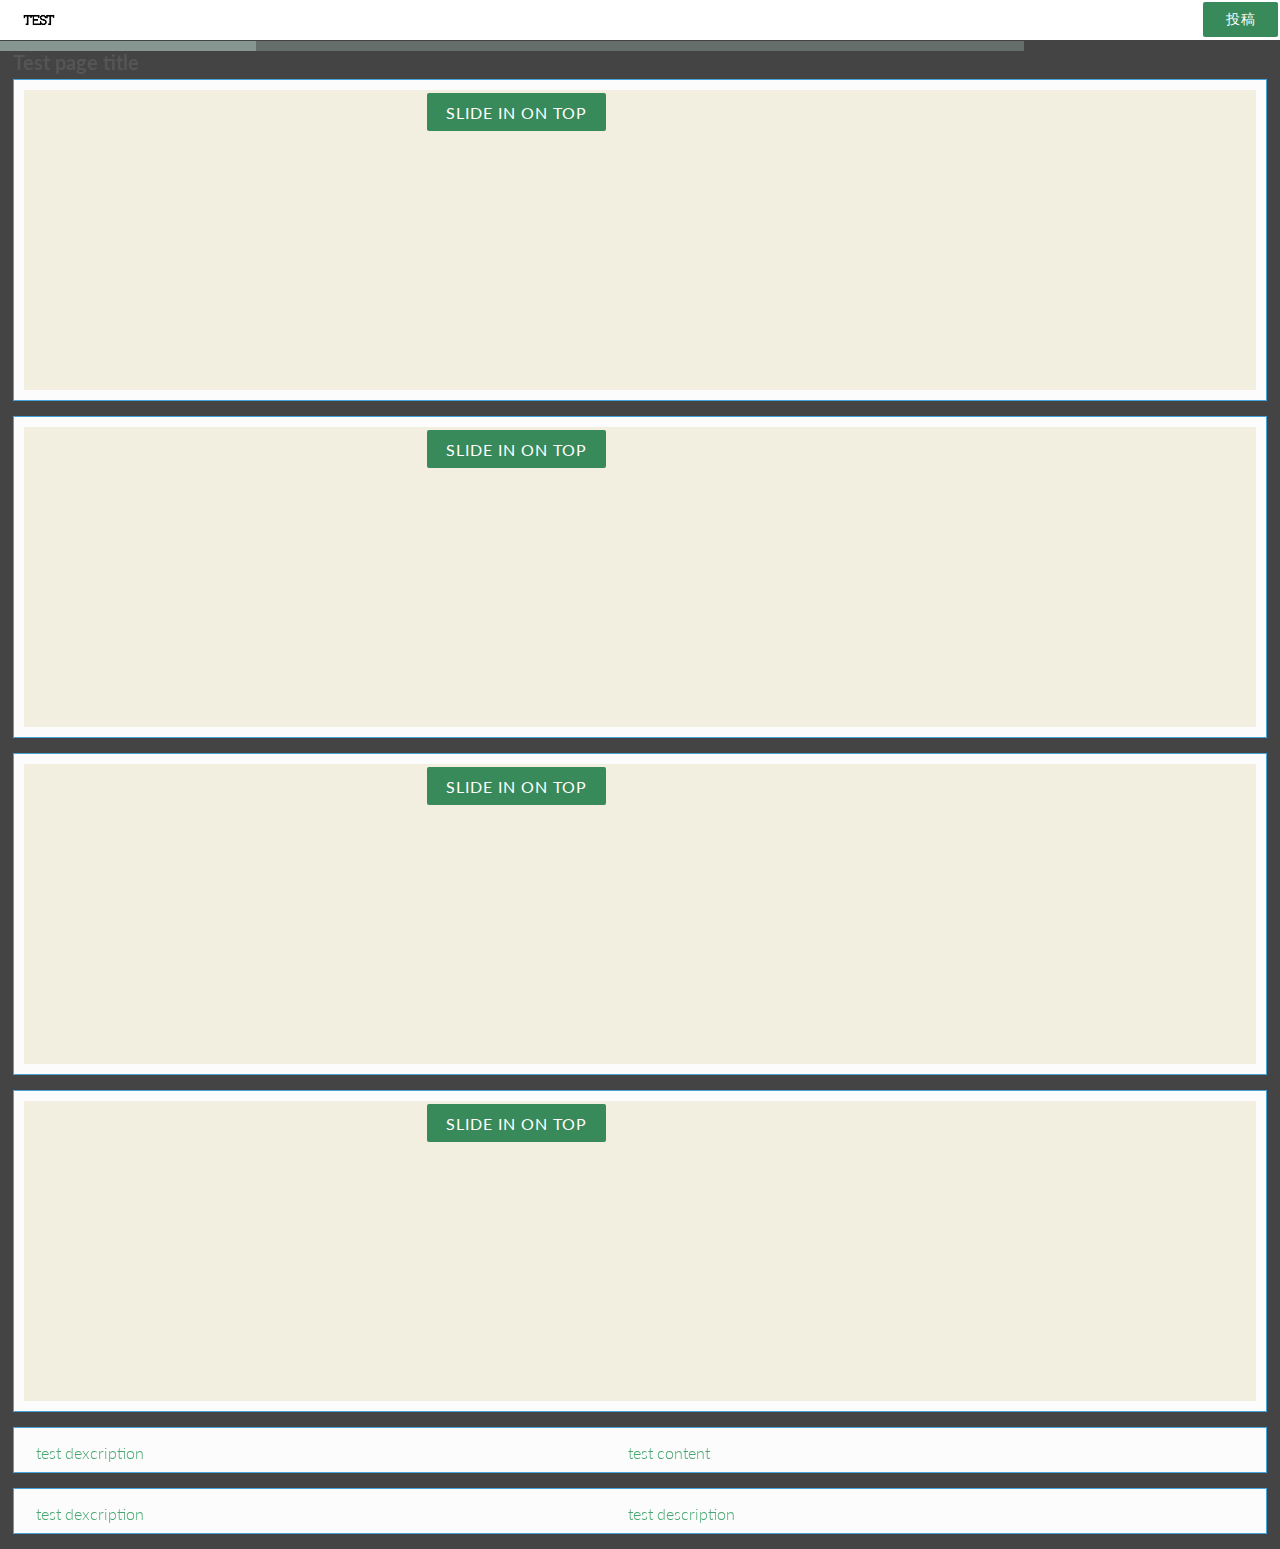
==== commit 6b16736b: "commit ver 5 navi 追従" ====
--- a/ipad/index.html
+++ b/ipad/index.html
@@ -23,7 +23,7 @@
       <div id="top-nav" class="navbar navbar-fixed-top">
         <div class="navbar-inner">
           <div class="container">
-            <img src="assets/img/test.jpg" width="38px" height="38px" style="position:fixed; left:20px; top:1px;">
+            <img src="assets/img/test.jpg" width="38px" height="38px" style="position:fixed; left:20px; top:1px;" id="top-icon">
             <button class="md-trigger" data-modal="modal-12" id="comment_submit">投稿</button>
           </div>
         </div>
@@ -36,7 +36,7 @@
           <!-- slide navigation -->
           <nav class="st-menu st-effect-1" id="menu-1">
             <ul>
-              <li><a class="icon" href="#" style="margin-top:40px;">Data Management</a></li>
+              <li><a class="icon" href="#" id="top-navigation-bar">Data Management</a></li>
               <li><a class="icon" href="#">Location</a></li>
               <li><a class="icon" href="#">Study</a></li>
             </ul>
@@ -64,7 +64,64 @@
                         <!-- Top Navigation -->
                         <div class="main clearfix">
                           <div id="st-trigger-effects" class="column">
-                            <button data-effect="st-effect-1">Slide in on top</button>
+                            <button data-effect="st-effect-1" class="slideNavigation-button">Slide in on top</button>
+                          </div>
+                        </div><!-- /main -->
+                      </div><!-- /st-content-inner -->
+                    </div><!-- /st-content -->
+                  </div><!-- /st-pusher -->
+                </div>
+                <!-- /Content box 1 -->
+
+                <!-- Content box 1 -->
+                <div class="content_box">
+                  <!-- content push wrapper -->
+                  <div class="st-pusher">
+
+                    <div class="st-content"><!-- this is the wrapper for the content -->
+                      <div class="st-content-inner"><!-- extra div for emulating position:fixed of the menu -->
+                        <!-- Top Navigation -->
+                        <div class="main clearfix">
+                          <div id="st-trigger-effects" class="column">
+                            <button data-effect="st-effect-1" class="slideNavigation-button">Slide in on top</button>
+                          </div>
+                        </div><!-- /main -->
+                      </div><!-- /st-content-inner -->
+                    </div><!-- /st-content -->
+                  </div><!-- /st-pusher -->
+                </div>
+                <!-- /Content box 1 -->
+
+                <!-- Content box 1 -->
+                <div class="content_box">
+                  <!-- content push wrapper -->
+                  <div class="st-pusher">
+
+                    <div class="st-content"><!-- this is the wrapper for the content -->
+                      <div class="st-content-inner"><!-- extra div for emulating position:fixed of the menu -->
+                        <!-- Top Navigation -->
+                        <div class="main clearfix">
+                          <div id="st-trigger-effects" class="column">
+                            <button data-effect="st-effect-1" class="slideNavigation-button">Slide in on top</button>
+                          </div>
+                        </div><!-- /main -->
+                      </div><!-- /st-content-inner -->
+                    </div><!-- /st-content -->
+                  </div><!-- /st-pusher -->
+                </div>
+                <!-- /Content box 1 -->
+
+                <!-- Content box 1 -->
+                <div class="content_box">
+                  <!-- content push wrapper -->
+                  <div class="st-pusher">
+
+                    <div class="st-content"><!-- this is the wrapper for the content -->
+                      <div class="st-content-inner"><!-- extra div for emulating position:fixed of the menu -->
+                        <!-- Top Navigation -->
+                        <div class="main clearfix">
+                          <div id="st-trigger-effects" class="column">
+                            <button data-effect="st-effect-1" class="slideNavigation-button">Slide in on top</button>
                           </div>
                         </div><!-- /main -->
                       </div><!-- /st-content-inner -->
@@ -122,7 +179,7 @@
                         <!-- Top Navigation -->
                         <div class="main clearfix">
                           <div id="st-trigger-effects" class="column">
-                            <button data-effect="st-effect-1">Slide in on top</button>
+                            <button data-effect="st-effect-1" class="slideNavigation-button">Slide in on top</button>
                           </div>
                         </div><!-- /main -->
                       </div><!-- /st-content-inner -->
@@ -360,6 +417,20 @@
       });
     </script>
 
+    <script type="text/javascript">
+      $('.slideNavigation-button').on('click', function(event){
+          //イベントオブジェクトからマウスの各座標を取得
+          var button_position = jQuery(this).offset();
+          var top_icon_position = jQuery("#top-icon").offset();
+
+          //座標をid名：resultに表示
+          //console.log(button_position.top);
+          console.log(top_icon_position.top);
+
+          $("#top-navigation-bar").css("margin-top",top_icon_position.top+40);
+      });
+    </script>
+
 
     <script type="text/javascript">
       document.addEventListener('touchmove', function(e) {
--- a/ipad/assets/css/common.css
+++ b/ipad/assets/css/common.css
@@ -159,9 +159,15 @@
 	display: none;
 }
 
+#top-navigation-bar{
+	margin-top:40px;
+}
+
+/* content */
 .mainfunction{
 	padding-top: 50px;
 }
+
 /*css clear*/
 div.cssclear{
     clear: both;
--- a/ipad/assets/css/navigation/component.css
+++ b/ipad/assets/css/navigation/component.css
@@ -65,7 +65,7 @@
 	z-index: 100;
 	visibility: hidden;
 	width: 300px;
-	height: 600px;
+	height: 900px;
 	background: #48a770;
 	-webkit-transition: all 0.5s;
 	transition: all 0.5s;
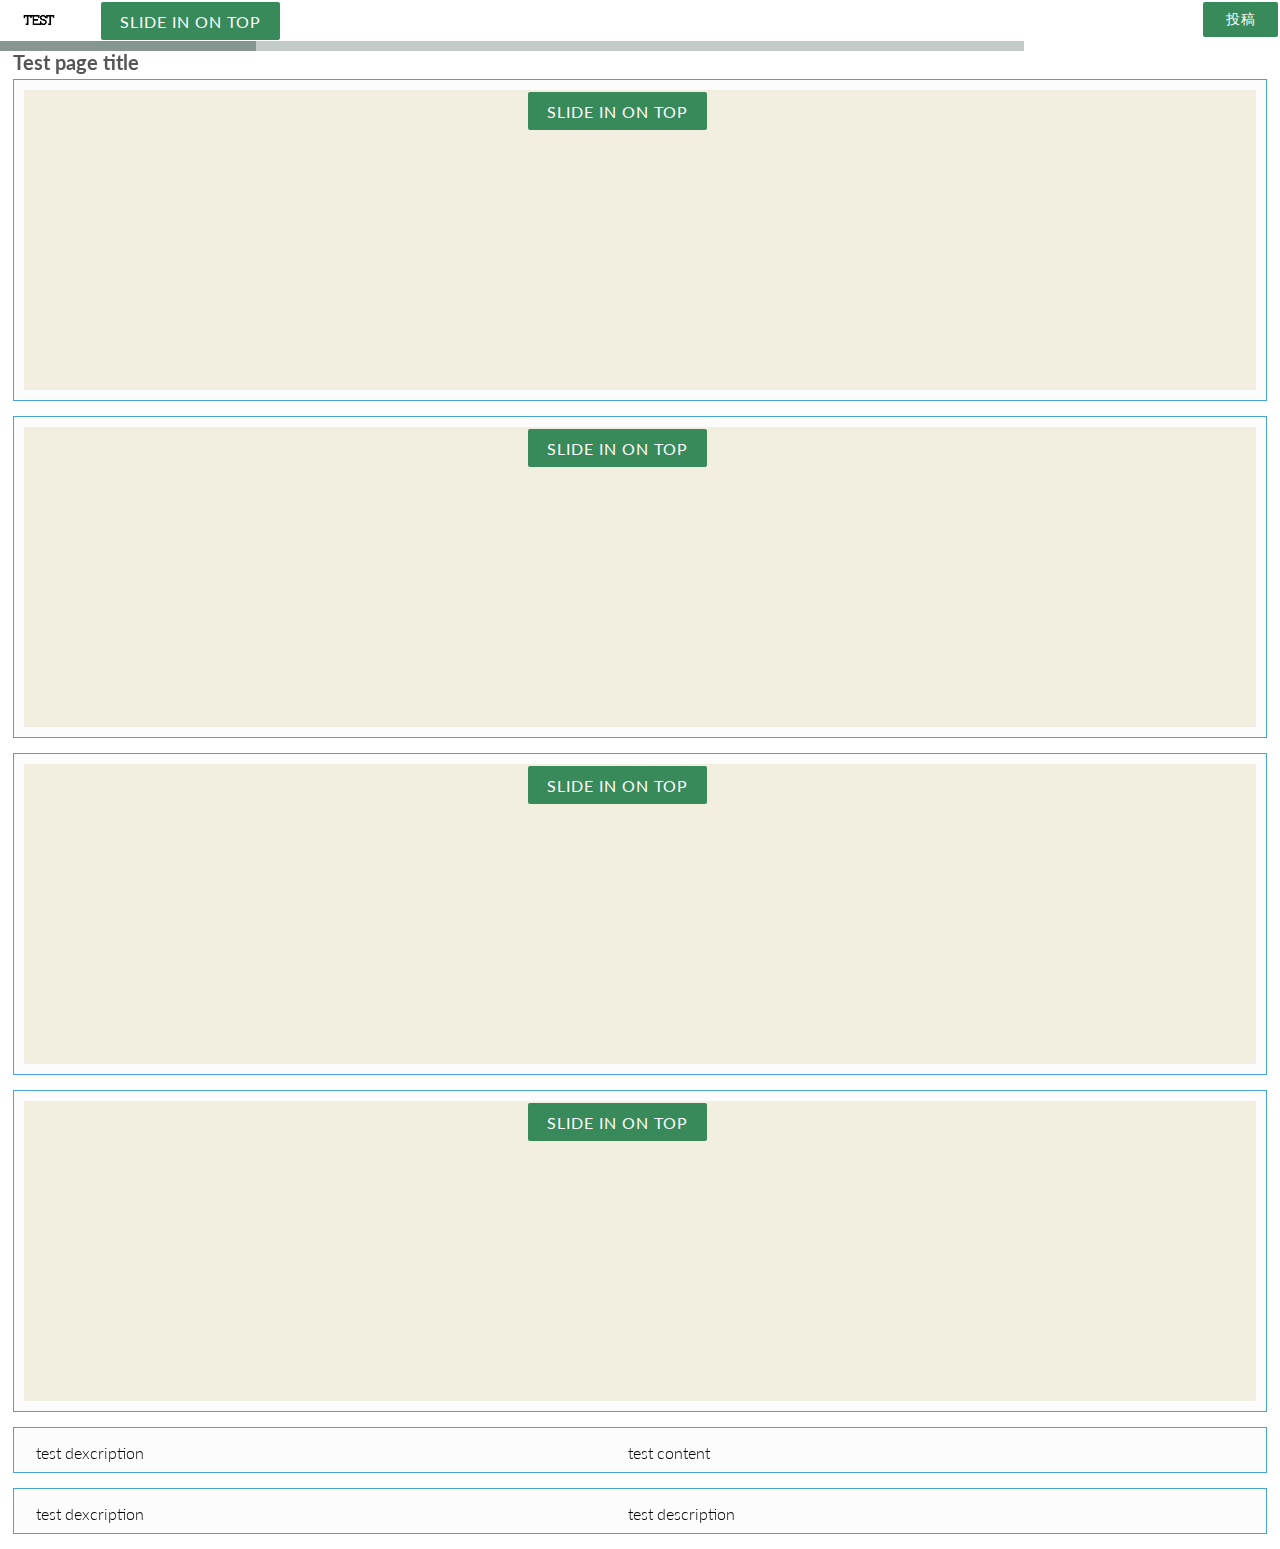
==== commit d8334734: "commit ver 6 slide button position change" ====
--- a/ipad/index.html
+++ b/ipad/index.html
@@ -24,6 +24,11 @@
         <div class="navbar-inner">
           <div class="container">
             <img src="assets/img/test.jpg" width="38px" height="38px" style="position:fixed; left:20px; top:1px;" id="top-icon">
+            <!-- content push wrapper -->
+            <!-- Top Navigation -->
+            <div id="st-trigger-effects">
+              <button data-effect="st-effect-1" class="slideNavigation-button">Slide in on top</button>
+            </div>
             <button class="md-trigger" data-modal="modal-12" id="comment_submit">投稿</button>
           </div>
         </div>
@@ -420,14 +425,16 @@
     <script type="text/javascript">
       $('.slideNavigation-button').on('click', function(event){
           //イベントオブジェクトからマウスの各座標を取得
-          var button_position = jQuery(this).offset();
-          var top_icon_position = jQuery("#top-icon").offset();
+          var scrollTop_position = $(window).scrollTop();
+          //$("#result").text($(window).scrollTop() + 'px');
+          //var button_position = $(window).scrollTop();
+          //var top_icon_position = $("#top-icon").offset();
 
           //座標をid名：resultに表示
-          //console.log(button_position.top);
-          console.log(top_icon_position.top);
-
-          $("#top-navigation-bar").css("margin-top",top_icon_position.top+40);
+          //console.log(scrollTop_position);
+          //console.log(top_icon_position.top);
+
+          //$("#top-navigation-bar").css("margin-top",scrollTop_position+40);
       });
     </script>
 
--- a/ipad/assets/css/common.css
+++ b/ipad/assets/css/common.css
@@ -159,8 +159,9 @@
 	display: none;
 }
 
-#top-navigation-bar{
-	margin-top:40px;
+#st-trigger-effects{
+	margin-left: 100px;
+	display: inline-block;
 }
 
 /* content */
--- a/ipad/assets/css/navigation/demo.css
+++ b/ipad/assets/css/navigation/demo.css
@@ -11,20 +11,16 @@
 }
 
 body {
-	background: #444;
-	color: #48a770;
 	font-weight: 300;
 	font-family: 'Lato', Calibri, Arial, sans-serif;
 }
 
 a {
 	text-decoration: none;
-	color: #48a770;
 	outline: none;
 }
 
 a:hover, a:focus {
-	color: #2c774b;
 	outline: none;
 }
 
@@ -153,7 +149,7 @@
 	text-transform: uppercase;
 	cursor: pointer;
 	display: inline-block;
-	margin: 3px 2px;
+	margin: 2px 1px;
 	border-radius: 2px;
 }
 
--- a/ipad/assets/css/navigation/component.css
+++ b/ipad/assets/css/navigation/component.css
@@ -59,8 +59,8 @@
 }
 
 .st-menu {
-	position: absolute;
-	top: 0;
+	position: fixed;
+	top: 40px;
 	left: 0;
 	z-index: 100;
 	visibility: hidden;
@@ -73,7 +73,7 @@
 
 .st-menu::after {
 	position: absolute;
-	top: 0;
+	top: 0px;
 	right: 0;
 	width: 100%;
 	height: 100%;
